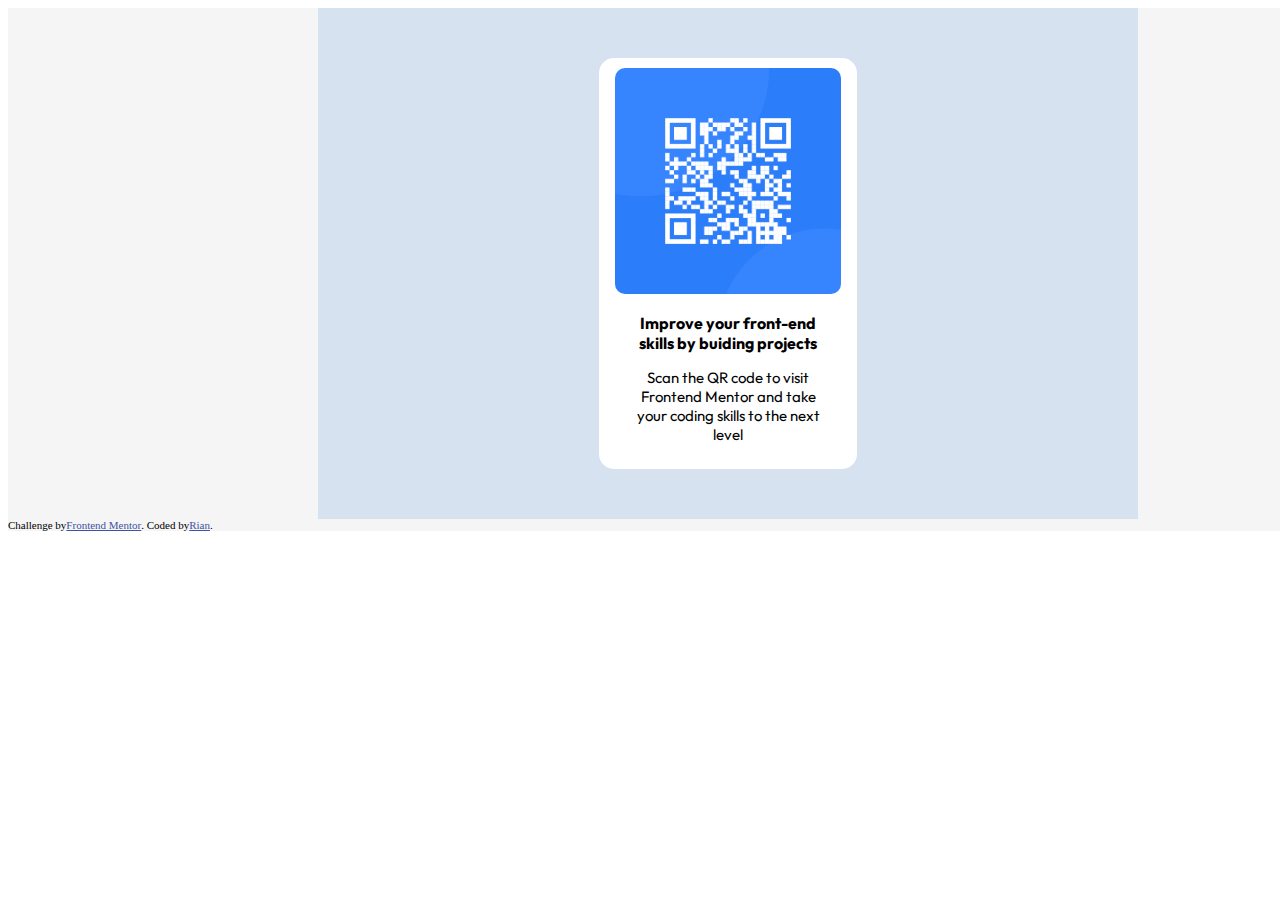
==== index.html @ 2ec88665 "Add files via upload" ====
<!DOCTYPE html>
<html lang="en">
<head>
  <meta charset="UTF-8">
  <meta name="viewport" content="width=device-width, initial-scale=1.0"> <!-- displays site properly based on user's device -->

  <link rel="preconnect" href="https://fonts.googleapis.com">
<link rel="preconnect" href="https://fonts.gstatic.com" crossorigin>
<link href="https://fonts.googleapis.com/css2?family=Outfit:wght@400;700&display=swap" rel="stylesheet">
<link rel="icon" type="image/x-icon" href="favicon-32x32.png">
  
  <title>Frontend Mentor | QR code component</title>
  <style>
    	
      div {
				background-color: whitesmoke;
                margin: auto;
                display: flex;
                width: 1440px;
				}
				section {
					background-color: hsl(212, 45%, 89%);
					margin: auto;
                    width: 50%;
                    text-align: center;
                    padding: 50px;
                
				}
				figure {background-color: white;
                    width: 33%;
                    text-align: center;
				margin: auto;
			padding: 10px;
		border-radius: 15px;
		font-family: 'Outfit', sans-serif;
	}
	figcaption {
		font-weight: 700;
    margin: 15px;
	}
			p {
			font-weight: 400;
			font-size: 15px;
            margin: 15px;
		}
        .rounded-image {
            width:95%;
            height:50%;
            border-radius: 10px;
            
        }
    .attribution { font-size: 11px; text-align: center; }
    .attribution a { color: hsl(228, 45%, 44%); }
  </style>
</head>
<body>

  <div>
		<section>
		<figure>
			<img src="image-qr-code.png" alt="QR Code to scan" class="rounded-image">
			<figcaption>Improve your front-end skills by buiding projects</figcaption>
			<p>Scan the QR code to visit Frontend Mentor and take your coding skills to the next level</p>
		</figure>
	</section>
	</div>
  
  <div class="attribution">
    Challenge by <a href="https://www.frontendmentor.io?ref=challenge" target="_blank">Frontend Mentor</a>. 
    Coded by <a href="#">Rian</a>.
  </div>
</body>
</html>
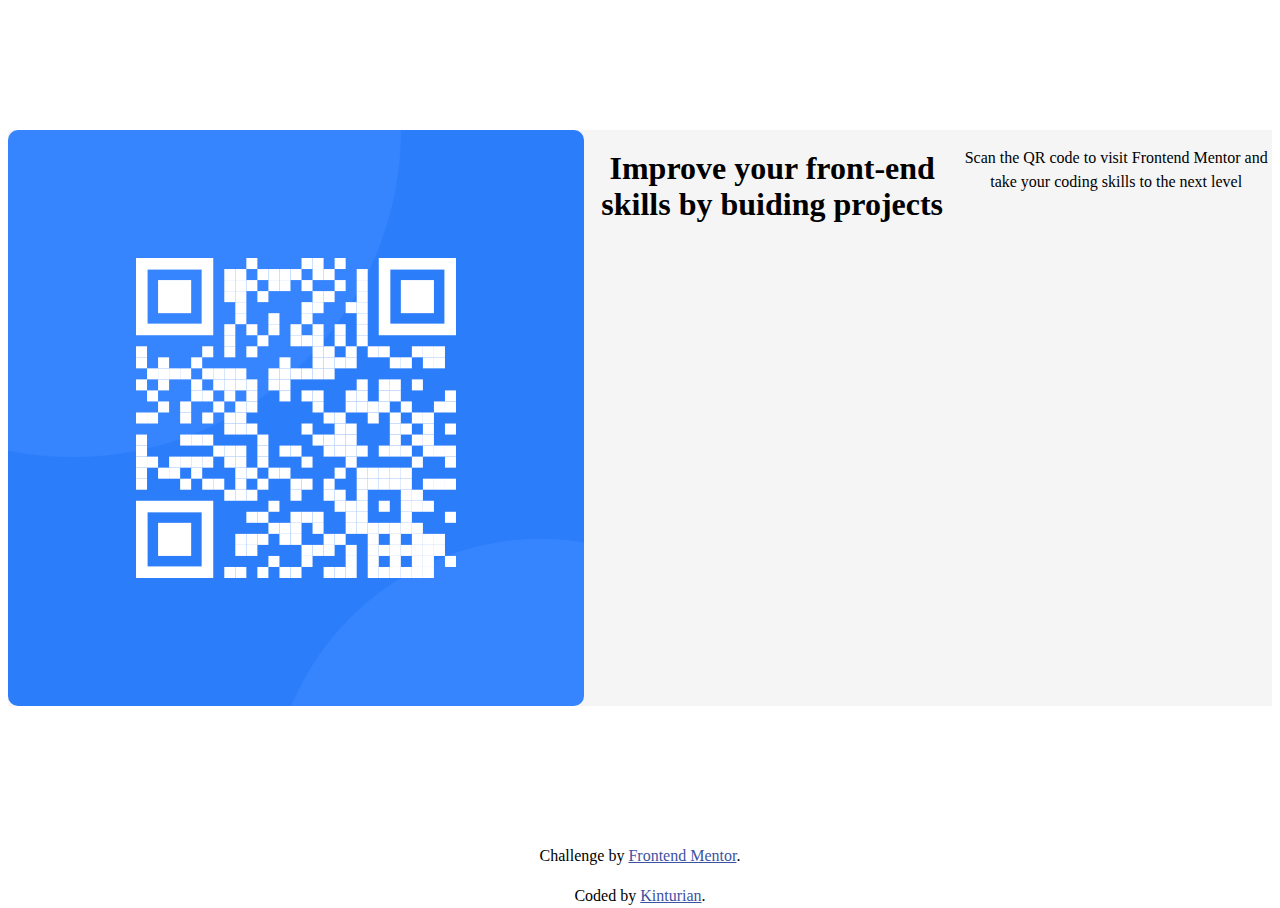
==== commit 54697cfb: "resolving unmerged file" ====
--- a/index.html
+++ b/index.html
@@ -2,72 +2,29 @@
 <html lang="en">
 <head>
   <meta charset="UTF-8">
-  <meta name="viewport" content="width=device-width, initial-scale=1.0"> <!-- displays site properly based on user's device -->
+  <meta name="viewport" content="width=device-width, initial-scale=1.0">
 
   <link rel="preconnect" href="https://fonts.googleapis.com">
+  <link rel="stylesheet" href="Frontendmentor.css">
 <link rel="preconnect" href="https://fonts.gstatic.com" crossorigin>
 <link href="https://fonts.googleapis.com/css2?family=Outfit:wght@400;700&display=swap" rel="stylesheet">
 <link rel="icon" type="image/x-icon" href="favicon-32x32.png">
   
   <title>Frontend Mentor | QR code component</title>
-  <style>
-    	
-      div {
-				background-color: whitesmoke;
-                margin: auto;
-                display: flex;
-                width: 1440px;
-				}
-				section {
-					background-color: hsl(212, 45%, 89%);
-					margin: auto;
-                    width: 50%;
-                    text-align: center;
-                    padding: 50px;
-                
-				}
-				figure {background-color: white;
-                    width: 33%;
-                    text-align: center;
-				margin: auto;
-			padding: 10px;
-		border-radius: 15px;
-		font-family: 'Outfit', sans-serif;
-	}
-	figcaption {
-		font-weight: 700;
-    margin: 15px;
-	}
-			p {
-			font-weight: 400;
-			font-size: 15px;
-            margin: 15px;
-		}
-        .rounded-image {
-            width:95%;
-            height:50%;
-            border-radius: 10px;
-            
-        }
-    .attribution { font-size: 11px; text-align: center; }
-    .attribution a { color: hsl(228, 45%, 44%); }
-  </style>
 </head>
 <body>
 
-  <div>
-		<section>
-		<figure>
-			<img src="image-qr-code.png" alt="QR Code to scan" class="rounded-image">
-			<figcaption>Improve your front-end skills by buiding projects</figcaption>
+  <main class="card">
+				<img src="image-qr-code.png" alt="frontendmentor.io" class="rounded-image">
+			<h1>Improve your front-end skills by buiding projects</h1>
 			<p>Scan the QR code to visit Frontend Mentor and take your coding skills to the next level</p>
-		</figure>
-	</section>
-	</div>
+	
+	 </main>
   
-  <div class="attribution">
-    Challenge by <a href="https://www.frontendmentor.io?ref=challenge" target="_blank">Frontend Mentor</a>. 
-    Coded by <a href="#">Rian</a>.
-  </div>
 </body>
+<footer class="attribution">
+  <p>Challenge by <a href="https://www.frontendmentor.io?ref=challenge" target="_blank">Frontend Mentor</a>. </p>
+ <p> Coded by <a href="#">Kinturian</a>. </p>
+</footer>
+
 </html>--- a/Frontendmentor.css
+++ b/Frontendmentor.css
@@ -0,0 +1,98 @@
+/* Box sizing rules */
+*,
+*::before,
+*::after {
+  box-sizing: border-box;
+}
+
+/* Prevent font size inflation */
+html {
+  -moz-text-size-adjust: none;
+  -webkit-text-size-adjust: none;
+  text-size-adjust: none;
+}
+
+/* Remove default margin in favour of better control in authored CSS */
+body, h1, h2, h3, h4, p,
+figure, blockquote, dl, dd {
+  margin-block-end: 0;
+}
+
+/* Remove list styles on ul, ol elements with a list role, which suggests default styling will be removed */
+ul[role='list'],
+ol[role='list'] {
+  list-style: none;
+}
+
+/* Set core body defaults */
+body {
+  min-height: 100vh;
+  line-height: 1.5;
+}
+
+/* Set shorter line heights on headings and interactive elements */
+h1, h2, h3, h4,
+button, input, label {
+  line-height: 1.1;
+}
+
+/* Balance text wrapping on headings */
+h1, h2,
+h3, h4 {
+  text-wrap: balance;
+}
+
+/* A elements that don't have a class get default styles */
+a:not([class]) {
+  text-decoration-skip-ink: auto;
+  color: currentColor;
+}
+
+/* Make images easier to work with */
+img,
+picture {
+  max-width: 100%;
+  display: block;
+}
+
+/* Inherit fonts for inputs and buttons */
+input, button,
+textarea, select {
+  font: inherit;
+}
+
+/* Make sure textareas without a rows attribute are not tiny */
+textarea:not([rows]) {
+  min-height: 10em;
+}
+
+/* Anything that has been anchored to should have extra scroll margin */
+:target {
+  scroll-margin-block: 5ex;
+}
+body {display: flex;
+flex-direction: column;
+justify-content: center;
+align-items: center;
+min-height: 100vh;
+text-align: center;}
+.card {
+    background-color: whitesmoke;
+    margin: auto;
+    display: flex;
+    /* width: 1440px; */
+    }
+    
+    h1 {font-weight: 700;}
+p {
+font-weight: 400;
+font-size: 1rem;
+}
+.rounded-image {
+display: block;
+max-width: 100%;
+border-radius: 10px;
+
+}
+.attribution { font-size: 11px; text-align: center; }
+.attribution a { color: hsl(228, 45%, 44%); }